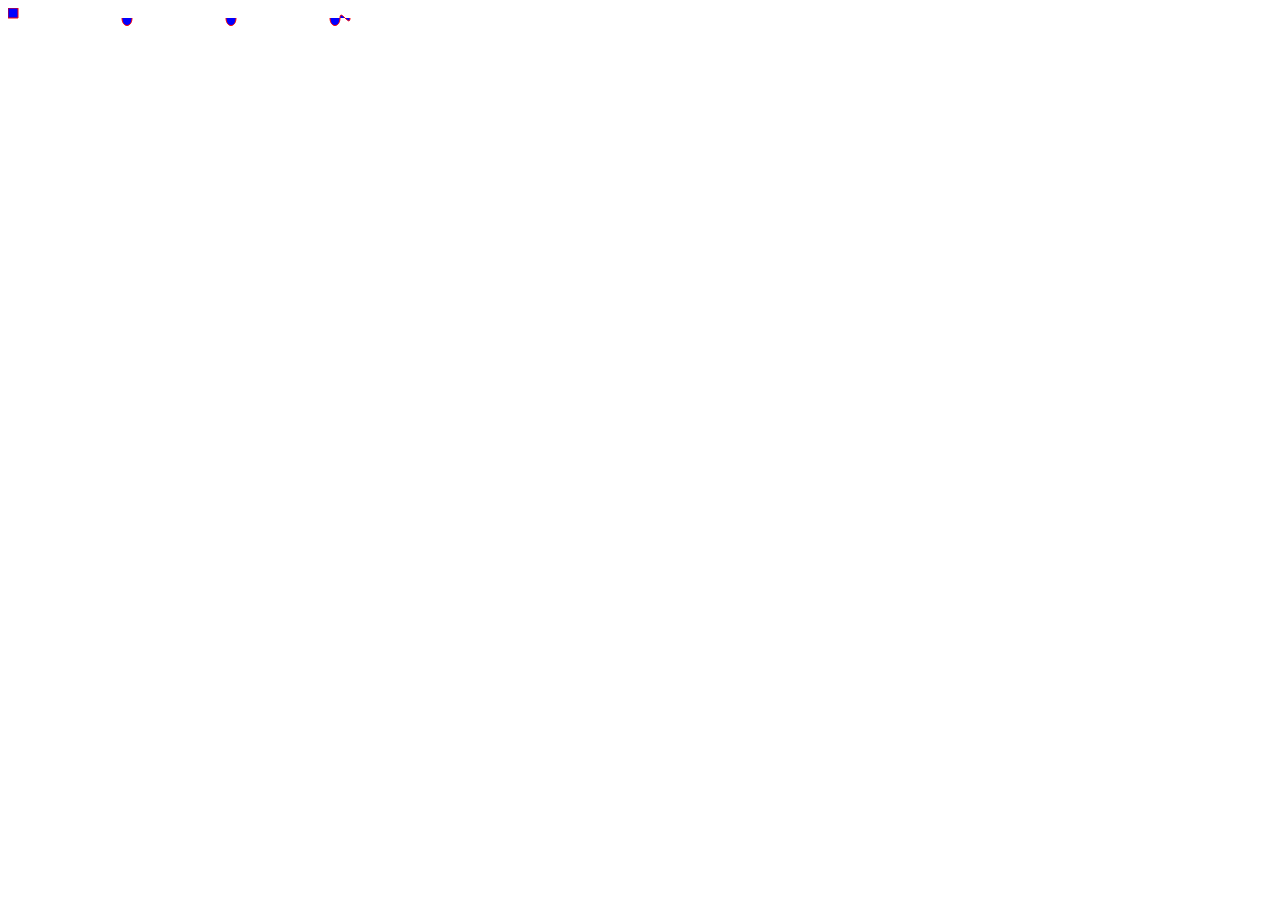
==== path.html @ b56b20f0 "pathでのベジエ曲線を実験" ====
<!DOCTYPE html>
<html lang="en">
<head>
    <meta charset="UTF-8">
    <meta name="viewport" content="width=device-width, initial-scale=1.0">
    <title>path</title>
</head>
<body>
    <svg viewbox="0 0 100 100" width="100" height="100" xmlns="http://www.w3.org/2000/svg">
        <path stroke="red" fill="blue" d="M 0,0 l 10,0 v10 h-10 z" />
    </svg>
    <!-- 相対座標 -->
    <svg viewbox="0 0 100 100" width="100" height="100" xmlns="http://www.w3.org/2000/svg">
        <path stroke="red" fill="blue" d="M 10,10 c0,10 10,10 10,0" />
    </svg>
    <!-- 絶対座標 -->
    <svg viewbox="0 0 100 100" width="100" height="100" xmlns="http://www.w3.org/2000/svg">
        <path stroke="red" fill="blue" d="M 10,10 C10,20 20,20 20,10" />
    </svg>
    <svg viewbox="0 0 100 100" width="100" height="100" xmlns="http://www.w3.org/2000/svg">
        <path stroke="red" fill="blue" d="M 10,10 C10,20 20,20 20,10 S 30,20 30,10" />
    </svg>
</body>
</html>
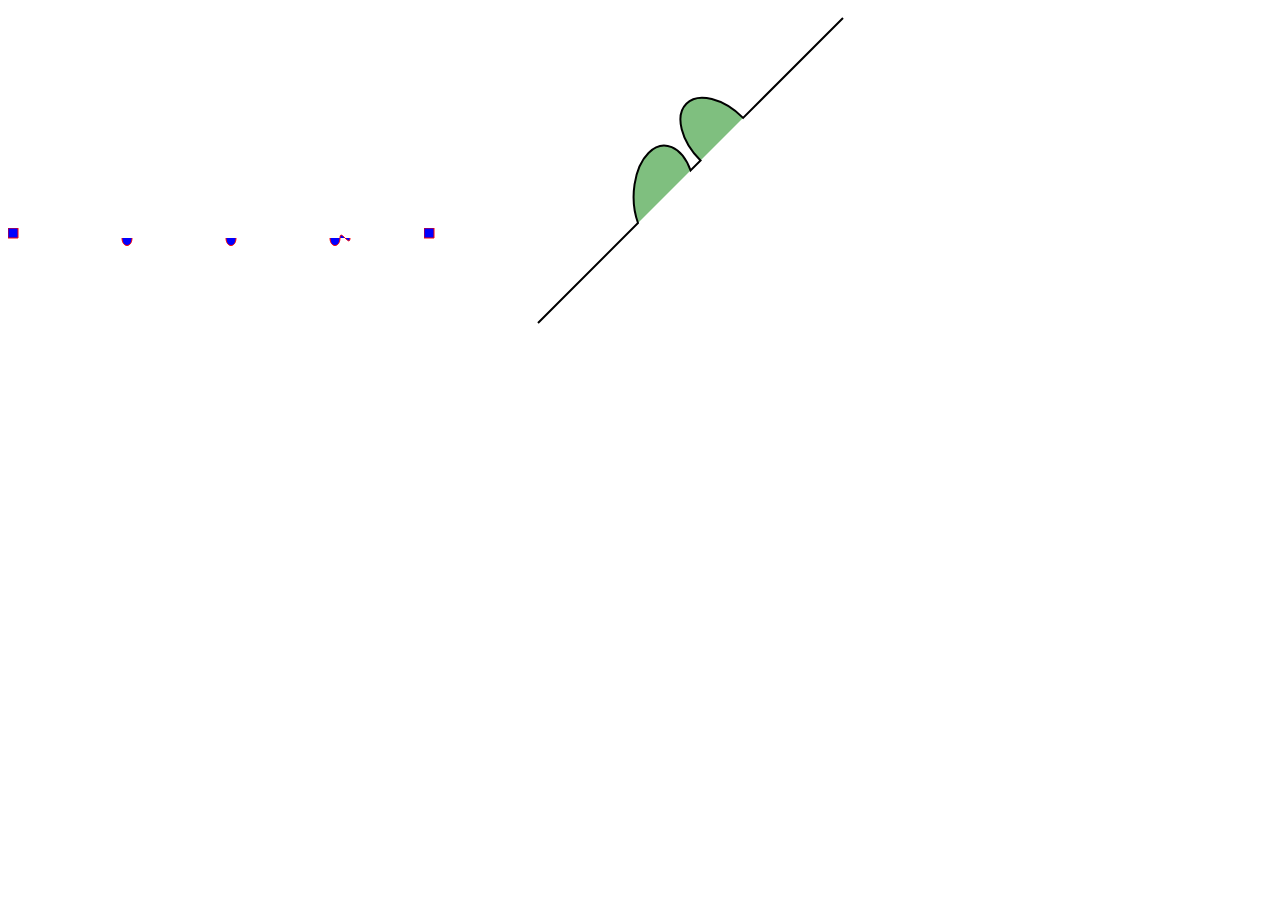
==== commit ce4ce6fd: "pathで円弧を描く方法" ====
--- a/path.html
+++ b/path.html
@@ -20,5 +20,21 @@
     <svg viewbox="0 0 100 100" width="100" height="100" xmlns="http://www.w3.org/2000/svg">
         <path stroke="red" fill="blue" d="M 10,10 C10,20 20,20 20,10 S 30,20 30,10" />
     </svg>
+    <svg viewbox="0 0 100 100" width="100" height="100" xmlns="http://www.w3.org/2000/svg">
+        <path stroke="red" fill="blue" d="M 0,0 l 10,0 v10 h-10 z" />
+    </svg>
+    <svg width="320" height="320" xmlns="http://www.w3.org/2000/svg">
+        <path
+            d="M 10 315
+            L 110 215
+            A 30 50 0 0 1 162.55 162.45
+            L 172.55 152.45
+            A 30 50 -45 0 1 215.1 109.9
+            L 315 10"
+            stroke="black"
+            fill="green"
+            stroke-width="2"
+            fill-opacity="0.5" />
+    </svg>
 </body>
 </html>
